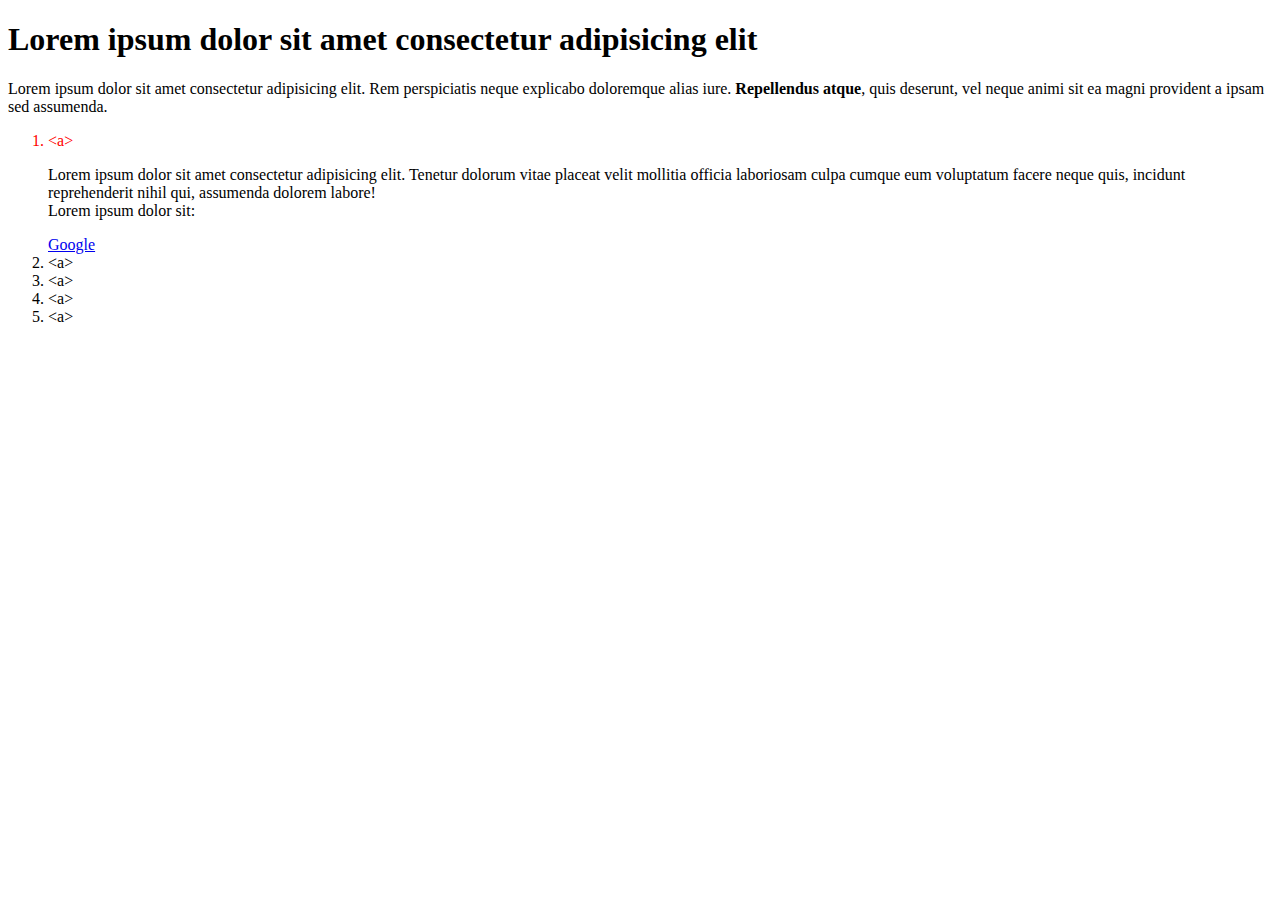
==== estructura_html/ej1.html @ 0480fea7 "ejercicios" ====
<!DOCTYPE html>
<html lang="en">
<head>
    <meta charset="UTF-8">
    <meta http-equiv="X-UA-Compatible" content="IE=edge">
    <meta name="viewport" content="width=device-width, initial-scale=1.0">
    <title>Etiquetas HTML</title>
</head>
<body>
    <h1>Lorem ipsum dolor sit amet consectetur adipisicing elit</h1>

    <p>Lorem ipsum dolor sit amet consectetur adipisicing elit. Rem perspiciatis neque explicabo doloremque alias iure. <strong>Repellendus atque</strong>, quis deserunt, vel neque animi sit ea magni provident a ipsam sed assumenda.</p>
    
    <ol>
        <li style="color:red;">&lt;a&gt;</li>
        <p>Lorem ipsum dolor sit amet consectetur adipisicing elit. Tenetur dolorum vitae placeat velit mollitia officia laboriosam culpa cumque eum voluptatum facere neque quis, incidunt reprehenderit nihil qui, assumenda dolorem labore!<br>
        Lorem ipsum dolor sit:
        </p>
        <a href="www.google.com">Google</a>    

        <li>&lt;a&gt;</li>
        <li>&lt;a&gt;</li>
        <li>&lt;a&gt;</li>
        <li>&lt;a&gt;</li>      


    </ol>



</body>
</html>
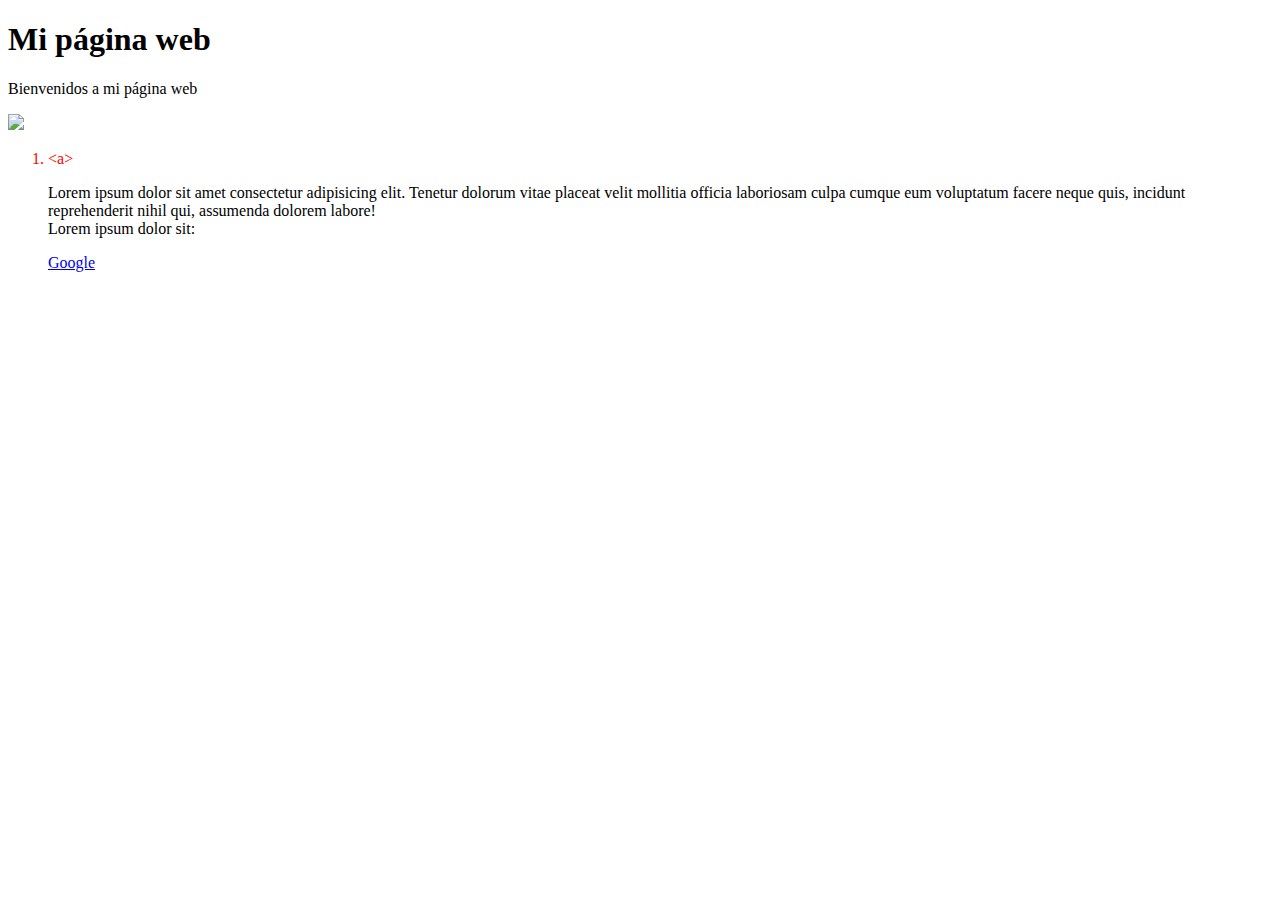
==== commit 527083b6: "ejercicios" ====
--- a/estructura_html/ej1.html
+++ b/estructura_html/ej1.html
@@ -4,12 +4,15 @@
     <meta charset="UTF-8">
     <meta http-equiv="X-UA-Compatible" content="IE=edge">
     <meta name="viewport" content="width=device-width, initial-scale=1.0">
-    <title>Etiquetas HTML</title>
+    <title>Mi página web</title>
 </head>
 <body>
-    <h1>Lorem ipsum dolor sit amet consectetur adipisicing elit</h1>
+    <h1>Mi página web</h1>
 
-    <p>Lorem ipsum dolor sit amet consectetur adipisicing elit. Rem perspiciatis neque explicabo doloremque alias iure. <strong>Repellendus atque</strong>, quis deserunt, vel neque animi sit ea magni provident a ipsam sed assumenda.</p>
+    <p>Bienvenidos a mi página web</p>
+
+    <img src="https://picsum.photos/id/10/600/400">
+
     
     <ol>
         <li style="color:red;">&lt;a&gt;</li>
@@ -18,15 +21,7 @@
         </p>
         <a href="www.google.com">Google</a>    
 
-        <li>&lt;a&gt;</li>
-        <li>&lt;a&gt;</li>
-        <li>&lt;a&gt;</li>
-        <li>&lt;a&gt;</li>      
-
 
     </ol>
-
-
-
 </body>
 </html>